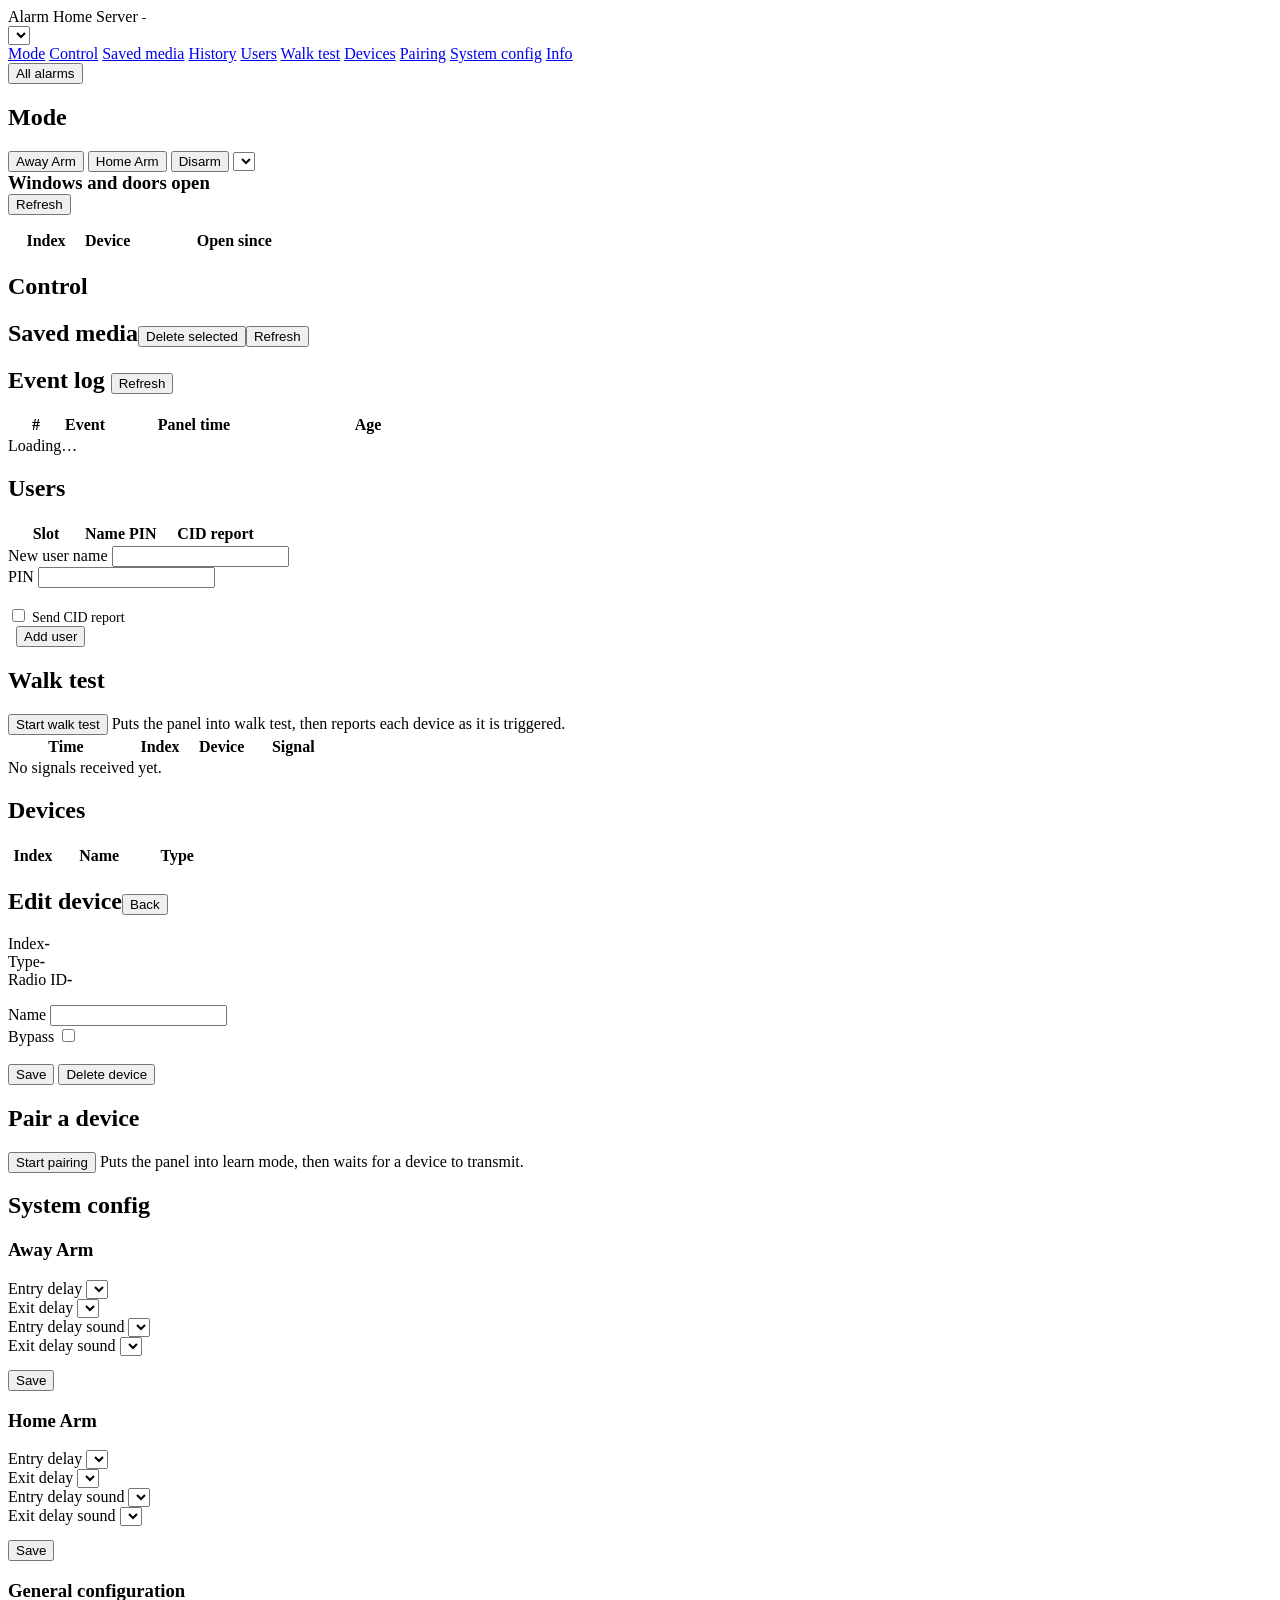
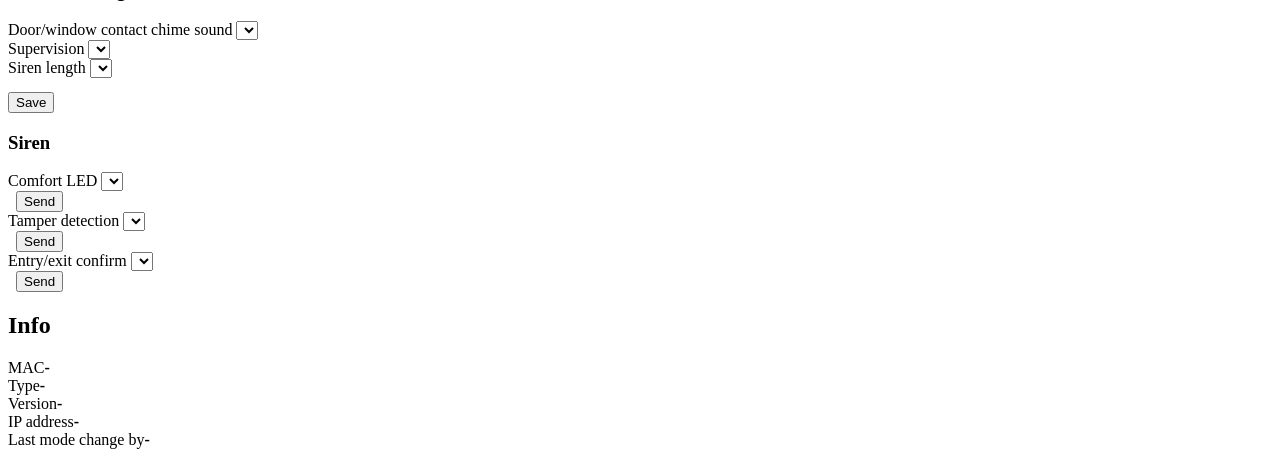
==== static/alarm.html @ eea36230 "Initial commit" ====
<!DOCTYPE html>
<html lang="en">
<head>
    <meta charset="utf-8" />
    <meta name="viewport" content="width=device-width, initial-scale=1" />
    <title>Alarm</title>
    <link rel="stylesheet" href="/css/app.css" />
</head>
<body>
    <div class="shell">
        <aside>
            <div class="brand">
                Alarm Home Server
                <small id="brandId">-</small>
            </div>

            <select id="switcher"></select>

            <nav>
                <a data-view="mode" href="#mode">Mode</a>
                <a data-view="control" href="#control">Control</a>
                <a data-view="media" href="#media">Saved media</a>
                <a data-view="history" href="#history">History</a>
                <a data-view="users" href="#users">Users</a>
                <a data-view="walktest" href="#walktest">Walk test</a>
                <a data-view="devices" href="#devices">Devices</a>
                <a data-view="pairing" href="#pairing">Pairing</a>
                <a data-view="config" href="#config">System config</a>
                <a data-view="info" href="#info">Info</a>
            </nav>

            <div class="foot">
                <button onclick="location.href='/'">All alarms</button>
            </div>
        </aside>

        <main>
            <section id="view-mode" class="view">
                <h2>Mode<span class="spacer"></span><span id="mode"></span></h2>
                <div class="body pane">
                    <div class="row">
                        <button class="primary" data-mode="AwayArm">Away Arm</button>
                        <button class="primary" data-mode="HomeArm">Home Arm</button>
                        <button class="primary" data-mode="Disarm">Disarm</button>
                        <select id="asUser" style="width:auto"></select>
                    </div>
                </div>
                <div class="body pane">
                    <div class="row" style="justify-content:space-between;margin-bottom:14px">
                        <h3 class="subhead" style="margin:0">Windows and doors open</h3>
                        <button class="small" id="refreshOpen">Refresh</button>
                    </div>
                    <table>
                        <thead>
                            <tr>
                                <th style="width:70px">Index</th>
                                <th>Device</th>
                                <th style="width:200px">Open since</th>
                                <th style="width:150px"></th>
                            </tr>
                        </thead>
                        <tbody id="openDevices"></tbody>
                    </table>
                    <div id="noOpen" class="empty" hidden>Nothing is reporting as open.</div>
                </div>
            </section>

            <section id="view-control" class="view">
                <h2>Control</h2>
                <div id="controlPanes"></div>
                <div id="noControlDevices" class="empty" hidden>No power switches or cameras to control.</div>
            </section>

            <section id="view-media" class="view">
                <h2>Saved media<span class="spacer"></span><button class="small danger" id="deleteSelectedMedia">Delete selected</button><button class="small" id="refreshMedia">Refresh</button></h2>
                <div class="body">
                    <div id="mediaGrid" class="media-grid"></div>
                    <div id="noMedia" class="empty" hidden>No saved media.</div>
                </div>
            </section>

            <section id="view-history" class="view">
                <h2>
                    Event log
                    <span class="spacer"></span>
                    <span id="clock" class="muted"></span>
                    <button class="small" id="refreshHistory">Refresh</button>
                </h2>
                <table class="stack">
                    <thead>
                        <tr>
                            <th style="width:50px">#</th>
                            <th>Event</th>
                            <th style="width:170px">Panel time</th>
                            <th style="width:170px">Age</th>
                        </tr>
                    </thead>
                    <tbody id="entries"></tbody>
                </table>
                <div id="historyStatus" class="empty">Loading&hellip;</div>
            </section>

            <section id="view-users" class="view">
                <h2>Users</h2>
                <table class="stack">
                    <thead>
                        <tr>
                            <th style="width:70px">Slot</th>
                            <th>Name</th>
                            <th>PIN</th>
                            <th style="width:110px">CID report</th>
                            <th style="width:150px"></th>
                        </tr>
                    </thead>
                    <tbody id="users"></tbody>
                </table>
                <div class="body">
                    <div class="grid">
                        <div class="field">
                            <label for="newName">New user name</label>
                            <input id="newName" maxlength="10" />
                        </div>
                        <div class="field">
                            <label for="newPin">PIN</label>
                            <input id="newPin" inputmode="numeric" pattern="[0-9]*" />
                        </div>
                        <div class="field">
                            <label>&nbsp;</label>
                            <div class="check">
                                <input type="checkbox" id="newLatch" />
                                <label for="newLatch" style="margin:0;text-transform:none;font-size:14px">Send CID report</label>
                            </div>
                        </div>
                        <div class="field">
                            <label>&nbsp;</label>
                            <button class="primary" id="addUser">Add user</button>
                        </div>
                    </div>
                </div>
            </section>

            <section id="view-walktest" class="view">
                <h2>Walk test</h2>
                <div class="body">
                    <div class="row">
                        <button class="primary" id="walkToggle">Start walk test</button>
                        <span class="muted" id="walkMessage">Puts the panel into walk test, then reports each device as it is triggered.</span>
                    </div>
                </div>
                <table>
                    <thead>
                        <tr>
                            <th style="width:110px">Time</th>
                            <th style="width:70px">Index</th>
                            <th>Device</th>
                            <th style="width:90px">Signal</th>
                        </tr>
                    </thead>
                    <tbody id="walkSignals"></tbody>
                </table>
                <div id="noWalkSignals" class="empty">No signals received yet.</div>
            </section>

            <section id="view-devices" class="view">
                <h2>Devices</h2>
                <table>
                    <thead>
                        <tr>
                            <th style="width:44px">Index</th>
                            <th>Name</th>
                            <th>Type</th>
                            <th style="width:1%"></th>
                        </tr>
                    </thead>
                    <tbody id="devices"></tbody>
                </table>
                <div id="noDevices" class="empty" hidden>No devices.</div>
            </section>

            <section id="view-device" class="view">
                <h2>Edit device<span class="spacer"></span><button class="small" id="deviceBack">Back</button></h2>
                <div class="body">
                    <div class="kv" style="margin-bottom:16px">
                        <div>Index<strong id="deviceIndex">-</strong></div>
                        <div>Type<strong id="deviceType">-</strong></div>
                        <div>Radio ID<strong id="deviceRadioId">-</strong></div>
                    </div>
                    <div class="grid">
                        <div class="field">
                            <label for="deviceName">Name</label>
                            <input id="deviceName" />
                        </div>
                        <div class="field" id="deviceModeField" hidden>
                            <label for="deviceMode">Mode</label>
                            <select id="deviceMode"></select>
                        </div>
                        <div class="field" id="deviceBypassField">
                            <label for="deviceBypass">Bypass</label>
                            <input type="checkbox" id="deviceBypass" style="width:auto" />
                        </div>
                        <div class="field">
                            <label>&nbsp;</label>
                            <div class="row">
                                <button class="primary" id="saveDevice">Save</button>
                                <button class="danger" id="deleteDevice">Delete device</button>
                            </div>
                        </div>
                    </div>
                </div>
            </section>

            <section id="view-pairing" class="view">
                <h2>Pair a device</h2>
                <div class="body">
                    <div class="row" id="learnControls">
                        <button class="primary" id="learnToggle">Start pairing</button>
                        <span id="learnMessage" class="muted">Puts the panel into learn mode, then waits for a device to transmit.</span>
                    </div>

                    <div id="learnFound" hidden>
                        <div class="kv" style="margin-bottom:16px">
                            <div>Radio ID<strong id="foundId">-</strong></div>
                            <div>Detected type<strong id="foundType">-</strong></div>
                        </div>
                        <div class="grid">
                            <div class="field">
                                <label for="foundName">Device name</label>
                                <input id="foundName" />
                            </div>
                            <div class="field">
                                <label>&nbsp;</label>
                                <div class="row">
                                    <button class="primary" id="addLearned">Add device</button>
                                    <button id="discardLearned">Discard</button>
                                </div>
                            </div>
                        </div>
                    </div>
                </div>
            </section>

            <section id="view-config" class="view">
                <h2>System config</h2>
                <div id="pollingConfigWarning" class="banner-warn" hidden>
                    WARNING: It is not possible to read the configuration from this alarm type. Values displayed are defaults. Please correctly configure all values in a section before submitting it.
                </div>
                <div id="configPanes">
                    <div class="body pane">
                        <h3 class="subhead">Away Arm</h3>
                        <div class="grid">
                            <div class="field">
                                <label for="awayEntryDelay">Entry delay</label>
                                <select id="awayEntryDelay"></select>
                            </div>
                            <div class="field">
                                <label for="awayExitDelay">Exit delay</label>
                                <select id="awayExitDelay"></select>
                            </div>
                            <div class="field">
                                <label for="awayEntryDelaySound">Entry delay sound</label>
                                <select id="awayEntryDelaySound"></select>
                            </div>
                            <div class="field">
                                <label for="awayExitDelaySound">Exit delay sound</label>
                                <select id="awayExitDelaySound"></select>
                            </div>
                        </div>
                        <div class="row" style="margin-top:14px">
                            <button class="primary" id="saveAwayArmConfig">Save</button>
                        </div>
                    </div>

                    <div class="body pane">
                        <h3 class="subhead">Home Arm</h3>
                        <div class="grid">
                            <div class="field">
                                <label for="homeEntryDelay">Entry delay</label>
                                <select id="homeEntryDelay"></select>
                            </div>
                            <div class="field">
                                <label for="homeExitDelay">Exit delay</label>
                                <select id="homeExitDelay"></select>
                            </div>
                            <div class="field">
                                <label for="homeEntryDelaySound">Entry delay sound</label>
                                <select id="homeEntryDelaySound"></select>
                            </div>
                            <div class="field">
                                <label for="homeExitDelaySound">Exit delay sound</label>
                                <select id="homeExitDelaySound"></select>
                            </div>
                        </div>
                        <div class="row" style="margin-top:14px">
                            <button class="primary" id="saveHomeArmConfig">Save</button>
                        </div>
                    </div>

                    <div class="body pane">
                        <h3 class="subhead">General configuration</h3>
                        <div class="grid">
                            <div class="field">
                                <label for="doorContactSound">Door/window contact chime sound</label>
                                <select id="doorContactSound"></select>
                            </div>
                            <div class="field">
                                <label for="supervision">Supervision</label>
                                <select id="supervision"></select>
                            </div>
                            <div class="field">
                                <label for="sirenLength">Siren length</label>
                                <select id="sirenLength"></select>
                            </div>
                        </div>
                        <div class="row" style="margin-top:14px">
                            <button class="primary" id="saveGeneralConfig">Save</button>
                        </div>
                    </div>

                    <div class="body pane">
                        <h3 class="subhead">Siren</h3>
                        <div class="grid">
                            <div class="field">
                                <label for="sirenComfortLed">Comfort LED</label>
                                <select id="sirenComfortLed"></select>
                            </div>
                            <div class="field">
                                <label>&nbsp;</label>
                                <button class="primary" id="saveSirenComfortLed">Send</button>
                            </div>
                            <div class="field">
                                <label for="sirenTamper">Tamper detection</label>
                                <select id="sirenTamper"></select>
                            </div>
                            <div class="field">
                                <label>&nbsp;</label>
                                <button class="primary" id="saveSirenTamper">Send</button>
                            </div>
                            <div class="field">
                                <label for="sirenEntryExitConfirm">Entry/exit confirm</label>
                                <select id="sirenEntryExitConfirm"></select>
                            </div>
                            <div class="field">
                                <label>&nbsp;</label>
                                <button class="primary" id="saveSirenEntryExitConfirm">Send</button>
                            </div>
                        </div>
                    </div>
                </div>
            </section>

            <section id="view-info" class="view">
                <h2>Info</h2>
                <div class="body">
                    <div class="kv">
                        <div>MAC<strong id="identifier">-</strong></div>
                        <div>Type<strong id="type">-</strong></div>
                        <div>Version<strong id="version">-</strong></div>
                        <div>IP address<strong id="ipAddress">-</strong></div>
                        <div>Last mode change by<strong id="lastUser">-</strong></div>
                    </div>
                </div>
            </section>
        </main>
    </div>

    <div id="toast"></div>

    <script src="/js/common.js"></script>
    <script src="/js/alarm.js"></script>
</body>
</html>
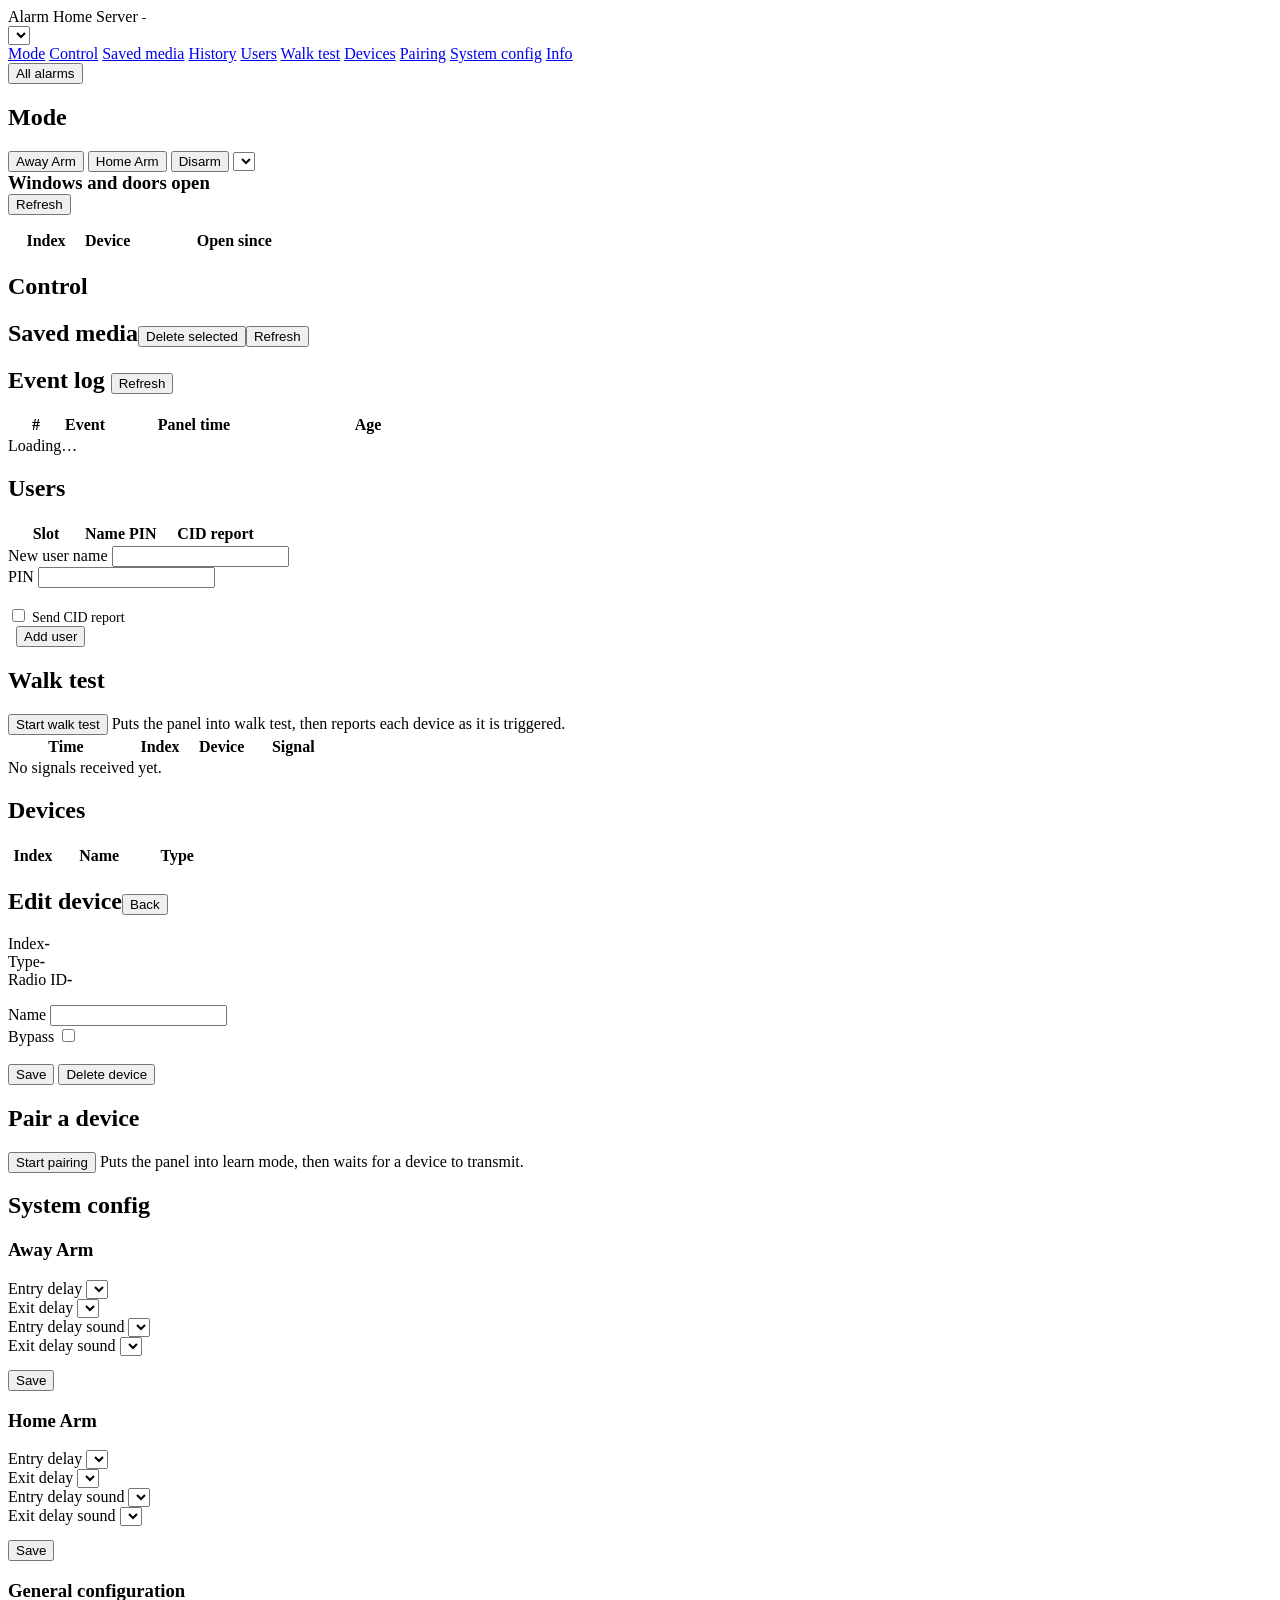
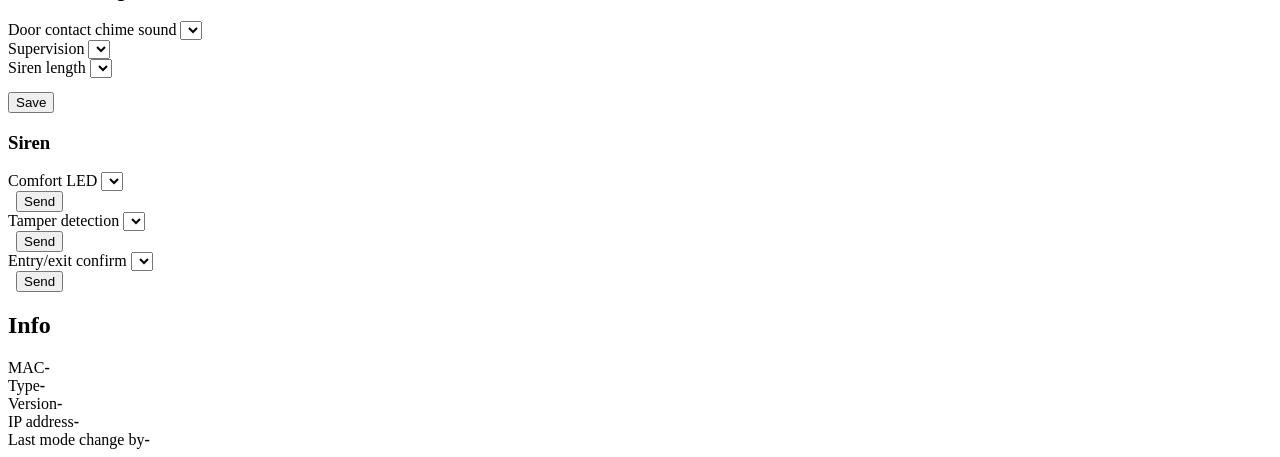
==== commit cb82f6c5: "Added docs" ====
--- a/static/alarm.html
+++ b/static/alarm.html
@@ -299,7 +299,7 @@
                         <h3 class="subhead">General configuration</h3>
                         <div class="grid">
                             <div class="field">
-                                <label for="doorContactSound">Door/window contact chime sound</label>
+                                <label for="doorContactSound">Door contact chime sound</label>
                                 <select id="doorContactSound"></select>
                             </div>
                             <div class="field">
